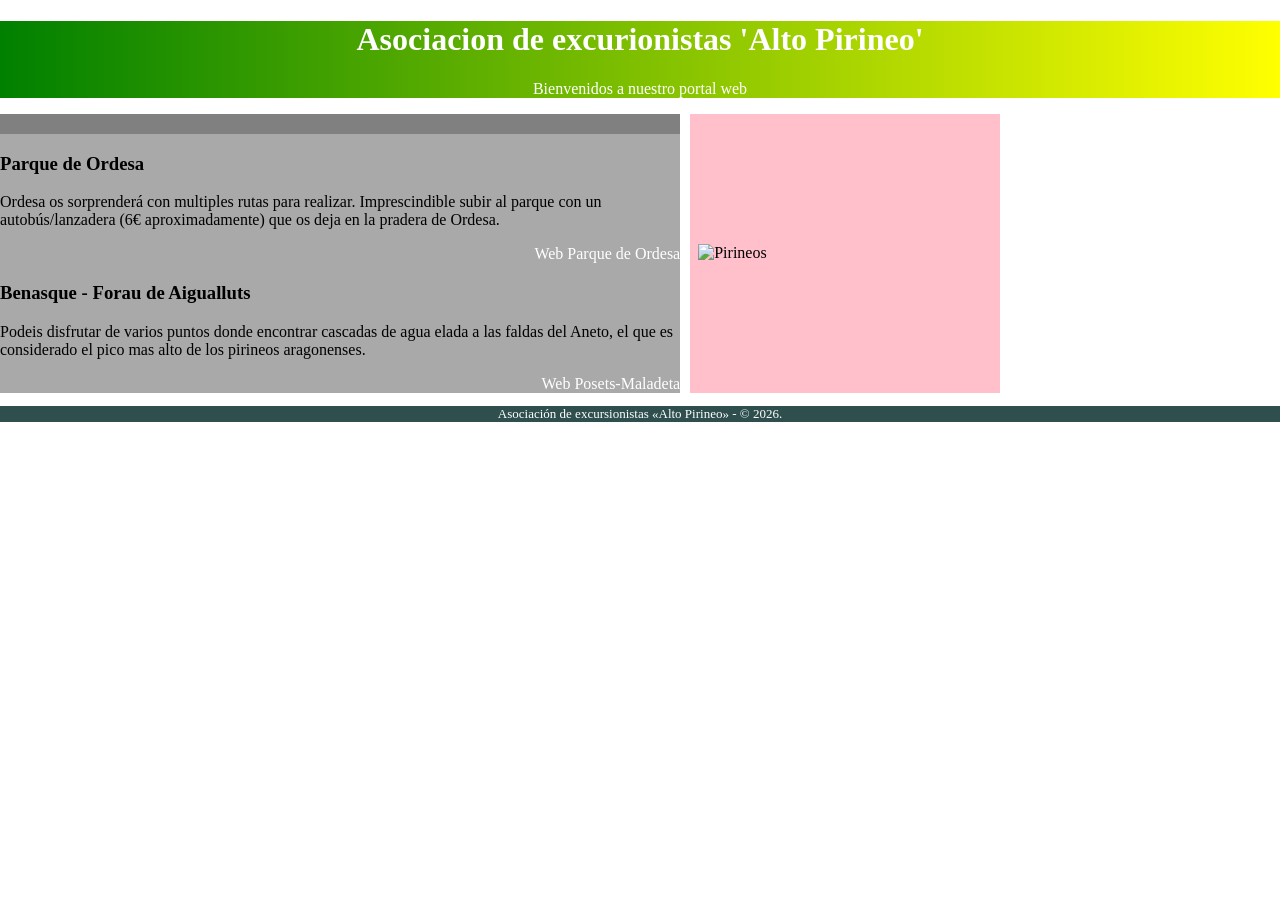
==== Alto Pirineo/index.html @ 4b761dd5 "5/10/26" ====
<!DOCTYPE html>
<html lang="es">

<head>
    <meta charset="UTF-8">
    <meta name="viewport" content="width=device-width, initial-scale=1.0">
    <title>Pirineos</title>
    <link rel="stylesheet" href="estilos.css">
</head>

<body>
    <header>
        <h1>Asociacion de excurionistas 'Alto Pirineo'</h1>
        <p>Bienvenidos a nuestro portal web</p>
    </header>

    <nav>
        <a href="#">Inicio</a>
        <a href="#">Sobre Nosotros</a>
        <a href="#">Fauna</a>
        <a href="#">Contacto</a>
        <a href="galeria.html">Galeria</a>
    </nav>

    <main>
        <section>
            <h2>

            </h2>
            <article>
                <h3>Parque de Ordesa</h3>
                <p>Ordesa os sorprenderá con multiples rutas para realizar. Imprescindible subir al parque con un
                    autobús/lanzadera (6€ aproximadamente) que os deja en la pradera de Ordesa.
                </p>
                <a target="_blank" href="https://www.parquenacionalordesa.com/">Web Parque de Ordesa</a>
            </article>
            <article>
                <h3>Benasque - Forau de Aigualluts</h3>
                <p>Podeis disfrutar de varios puntos donde encontrar cascadas de agua elada a las faldas del Aneto, el
                    que es considerado el pico mas alto de los pirineos aragonenses.
                </p>
                <a target="_blank" href="https://www.benasque.com/es/todo-valle-de-benasque/excursion-forau-aigualluts">Web Posets-Maladeta</a>
            </article>
        </section>
        <aside>
            <img src="/HTML/Alto Pirineo/OneDrive_19_5-10-2026/josepmonter-mountain-3128024.jpg" alt="Pirineos">
        </aside>
    </main>

    <footer>
        <p>Asociación de excursionistas «Alto Pirineo» - © 2026.</p>
    </footer>
</body>

</html>
---- Alto Pirineo/estilos.css ----
body{
    margin:0;
    font-family: 0;
}

header{
    background: linear-gradient(to right,green,yellow);
    color: white;
    text-align: center;
}

nav{
    background-color: darkslategrey;
    text-align: center;
    padding: 0%;
}

a{
    color: white;
    text-decoration: none;
    float: right;
}

section{
    background-color: gray;
    padding: 0%;
    flex: 3 1 400px;
}

article{
    background-color: darkgray;
    margin: 0%;
    padding: 0%;
    overflow: hidden;
}

aside{
    background-color: pink;
    border-radius: 0%;
    flex: 1 1 200px;
    justify-content: center;
    align-content: center;
    padding: .5em;
}

img{
    display: inline-block;
    border-radius: 0%;
    box-shadow: 1px;
    max-width: 100%;
}

footer{
    background-color: darkslategray;
    color: white;
    font-size: small;
    text-align: center;
}

main{
    display: flex;
    gap: 10px;
    flex-wrap: wrap;
}
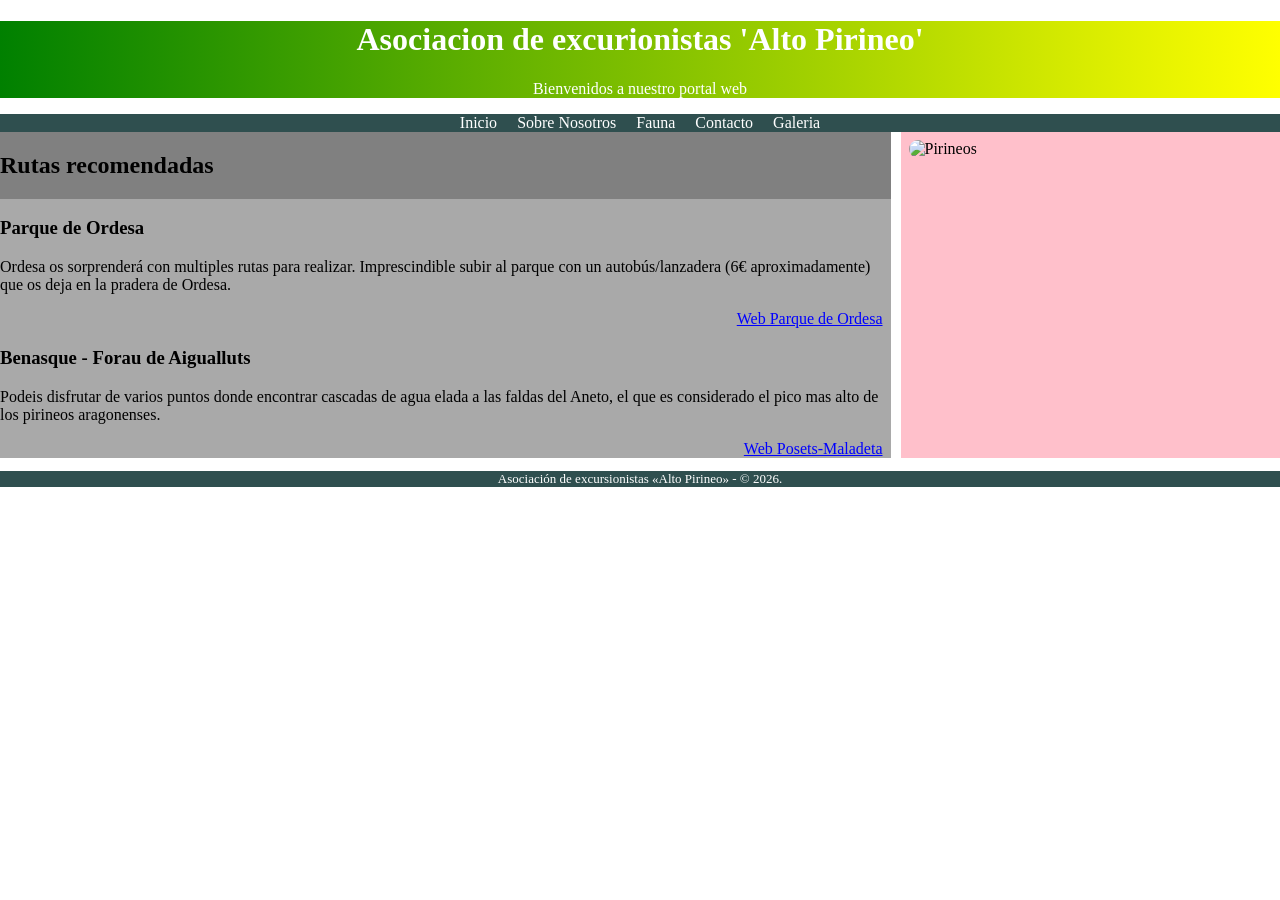
==== commit a1a6faeb: "web" ====
--- a/Alto Pirineo/index.html
+++ b/Alto Pirineo/index.html
@@ -15,7 +15,7 @@
     </header>
 
     <nav>
-        <a href="#">Inicio</a>
+        <a href="index.html">Inicio</a>
         <a href="#">Sobre Nosotros</a>
         <a href="#">Fauna</a>
         <a href="#">Contacto</a>
@@ -25,7 +25,7 @@
     <main>
         <section>
             <h2>
-
+                Rutas recomendadas
             </h2>
             <article>
                 <h3>Parque de Ordesa</h3>
--- a/Alto Pirineo/estilos.css
+++ b/Alto Pirineo/estilos.css
@@ -1,5 +1,6 @@
 body{
     margin:0;
+    padding: 0;
     font-family: 0;
 }
 
@@ -13,12 +14,16 @@
     background-color: darkslategrey;
     text-align: center;
     padding: 0%;
+    
+    
 }
 
 a{
     color: white;
     text-decoration: none;
-    float: right;
+    float: center;
+    margin-right: 0.5em;
+    margin-left: 0.5em;
 }
 
 section{
@@ -32,20 +37,21 @@
     margin: 0%;
     padding: 0%;
     overflow: hidden;
+    
 }
 
 aside{
     background-color: pink;
     border-radius: 0%;
-    flex: 1 1 200px;
+    flex: 1 1 200px;    
     justify-content: center;
-    align-content: center;
+    align-items: center;
     padding: .5em;
 }
 
 img{
     display: inline-block;
-    border-radius: 0%;
+    border-radius: 20px;
     box-shadow: 1px;
     max-width: 100%;
 }
@@ -62,3 +68,9 @@
     gap: 10px;
     flex-wrap: wrap;
 }
+
+section a{
+    float: right;
+    color: blue;
+    text-decoration: underline;
+}
